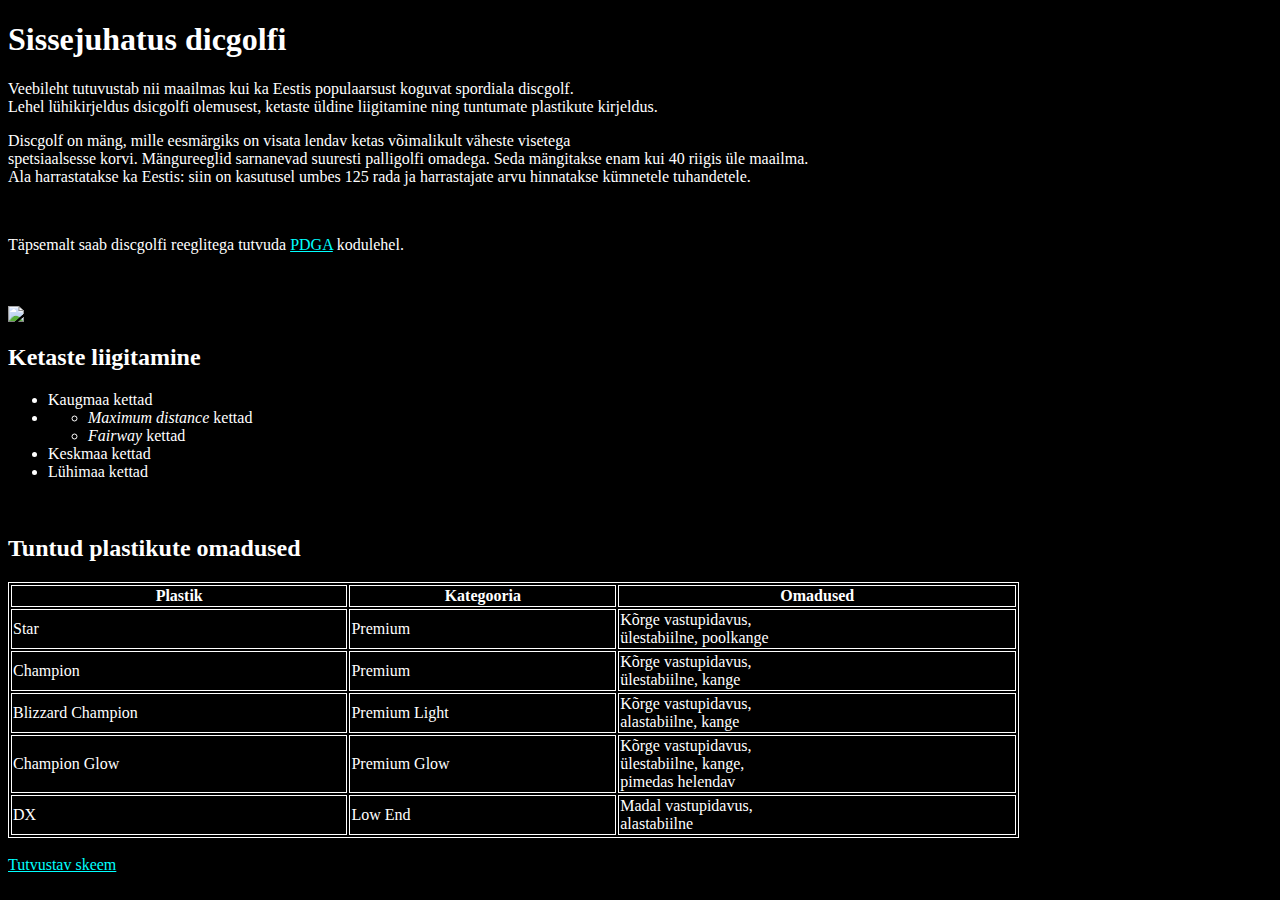
==== index.html @ b646b3af "Veebileht" ====
<!DOCTYPE html>
<html lang="ee">

<head><meta http-equiv="Content-Type" content="text/html; charset=UTF-8">
    <style>
        table, th, td {border:1px solid white;}
        body {background-color:black;}
        h1, h2, p, li, th, td {color: white;}
        a {color: aqua;}
    </style>
    <title>Disc Golf</title>
</head>
<body>

<h1>Sissejuhatus dicgolfi</h1>

<p>Veebileht tutuvustab nii maailmas kui ka Eestis populaarsust koguvat spordiala discgolf.<br>
Lehel lühikirjeldus dsicgolfi olemusest, ketaste üldine liigitamine ning tuntumate plastikute kirjeldus.</p>

<p>Discgolf on mäng, mille eesmärgiks on visata lendav ketas võimalikult väheste visetega<br> spetsiaalsesse korvi. Mängureeglid sarnanevad suuresti palligolfi omadega.
    Seda mängitakse enam kui 40 riigis üle maailma. <br>Ala harrastatakse ka Eestis: siin on kasutusel umbes 125 rada ja harrastajate arvu hinnatakse kümnetele tuhandetele.</p><br>

<p>Täpsemalt saab discgolfi reeglitega tutvuda <a href="https://www.pdga.com/" target="_blank">PDGA</a> kodulehel.</p><br><br>


<img src="https://frisbeerob.gumlet.io/wp-content/uploads/2015/11/Simon-Lizotte.jpg?compress=true&quality=80&w=480&dpr=2.6" alt="simon">

<h2>Ketaste liigitamine</h2>


<ul>
    <li>Kaugmaa kettad</li>
    <li><ul>
        <li><i>Maximum distance</i> kettad</li>
        <li><i>Fairway</i> kettad</li>
    </ul></li>
    <li>Keskmaa kettad</li>
    <li>Lühimaa kettad</li>
</ul><br>

<h2>Tuntud plastikute omadused</h2>

<table style=width:80%;>
    <tr>
        <th>Plastik</th>
        <th>Kategooria</th>
        <th>Omadused</th>
    </tr>
    <tr>
        <td>Star</td>
        <td>Premium</td>
        <td>Kõrge vastupidavus, <br>ülestabiilne, poolkange</td>
    </tr>
    <tr>
        <td>Champion</td>
        <td>Premium</td>
        <td>Kõrge vastupidavus, <br>ülestabiilne, kange</td>
    </tr>
    <tr>
        <td>Blizzard Champion</td>
        <td>Premium Light</td>
        <td>Kõrge vastupidavus, <br>alastabiilne, kange</td>
    </tr>
    <tr>
        <td>Champion Glow</td>
        <td>Premium Glow</td>
        <td>Kõrge vastupidavus, <br>ülestabiilne, kange, <br>pimedas helendav</td>
    </tr>
    <tr>
        <td>DX</td>
        <td>Low End</td>
        <td>Madal vastupidavus, <br>alastabiilne</td>
    </tr>
</table><br>

<a href="Teine_leht.html">Tutvustav skeem</a>

</body>
</html>
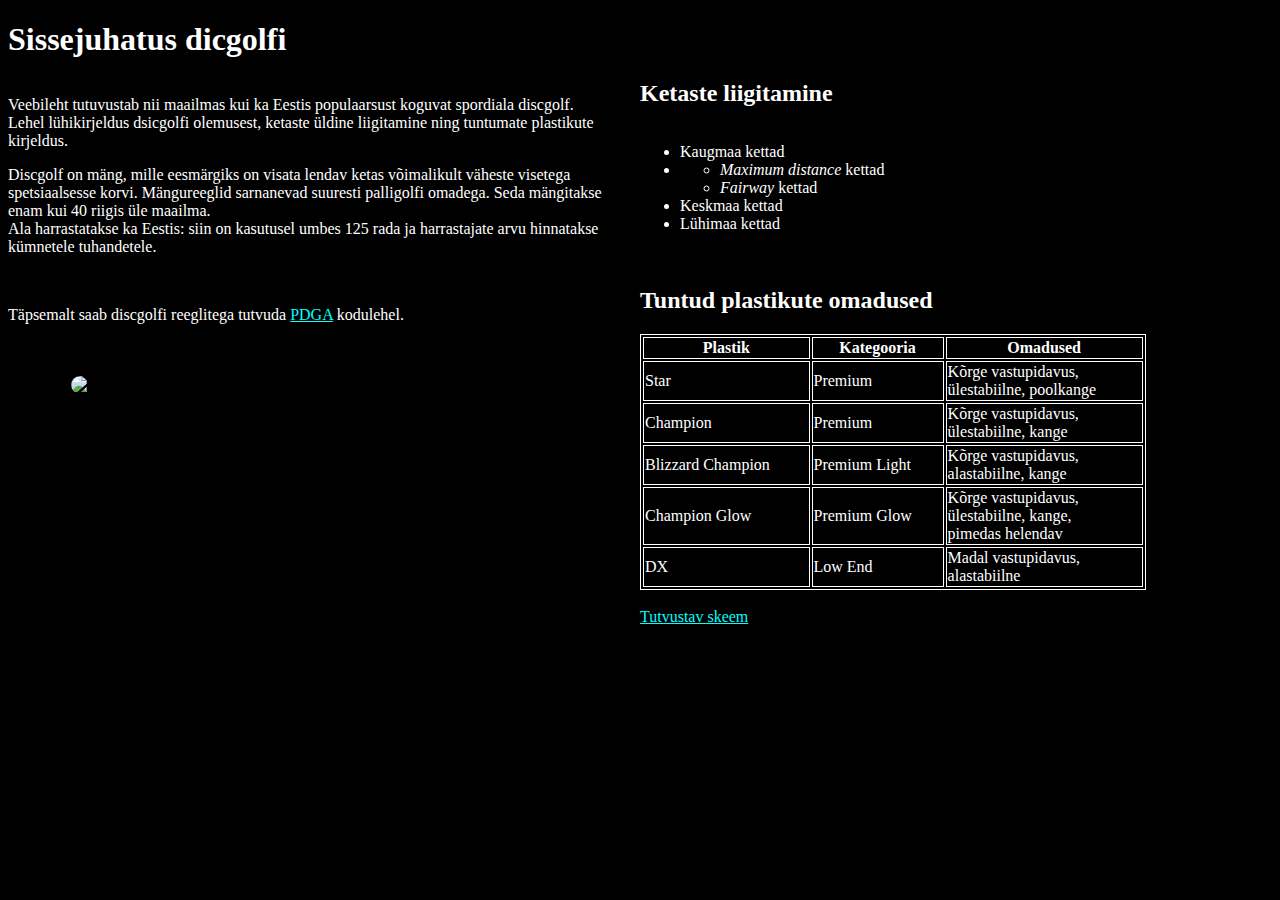
==== commit 4b1d4d03: "css" ====
--- a/index.html
+++ b/index.html
@@ -2,18 +2,14 @@
 <html lang="ee">
 
 <head><meta http-equiv="Content-Type" content="text/html; charset=UTF-8">
-    <style>
-        table, th, td {border:1px solid white;}
-        body {background-color:black;}
-        h1, h2, p, li, th, td {color: white;}
-        a {color: aqua;}
-    </style>
+    <link rel="stylesheet" type="text/css" href='style.css'>
     <title>Disc Golf</title>
 </head>
 <body>
 
 <h1>Sissejuhatus dicgolfi</h1>
-
+<div class="row">
+<div class="column">
 <p>Veebileht tutuvustab nii maailmas kui ka Eestis populaarsust koguvat spordiala discgolf.<br>
 Lehel lühikirjeldus dsicgolfi olemusest, ketaste üldine liigitamine ning tuntumate plastikute kirjeldus.</p>
 
@@ -24,10 +20,10 @@
 
 
 <img src="https://frisbeerob.gumlet.io/wp-content/uploads/2015/11/Simon-Lizotte.jpg?compress=true&quality=80&w=480&dpr=2.6" alt="simon">
-
+</div>
 <h2>Ketaste liigitamine</h2>
 
-
+<div class="column">
 <ul>
     <li>Kaugmaa kettad</li>
     <li><ul>
@@ -74,6 +70,7 @@
 </table><br>
 
 <a href="Teine_leht.html">Tutvustav skeem</a>
-
+</div>
+</div>
 </body>
 </html>--- a/style.css
+++ b/style.css
@@ -0,0 +1,7 @@
+body {background-color:black;}
+table, th, td {border:1px solid white;}
+h1, h2, p, li, th, td {color: white;}
+img {display: block; margin-left: auto; margin-right: auto; width: 80%; border-radius: 20px;}
+a {color: aqua;}
+.column {float: left; width: 50%;}
+.row:after {content: ""; display: table; clear: both;}